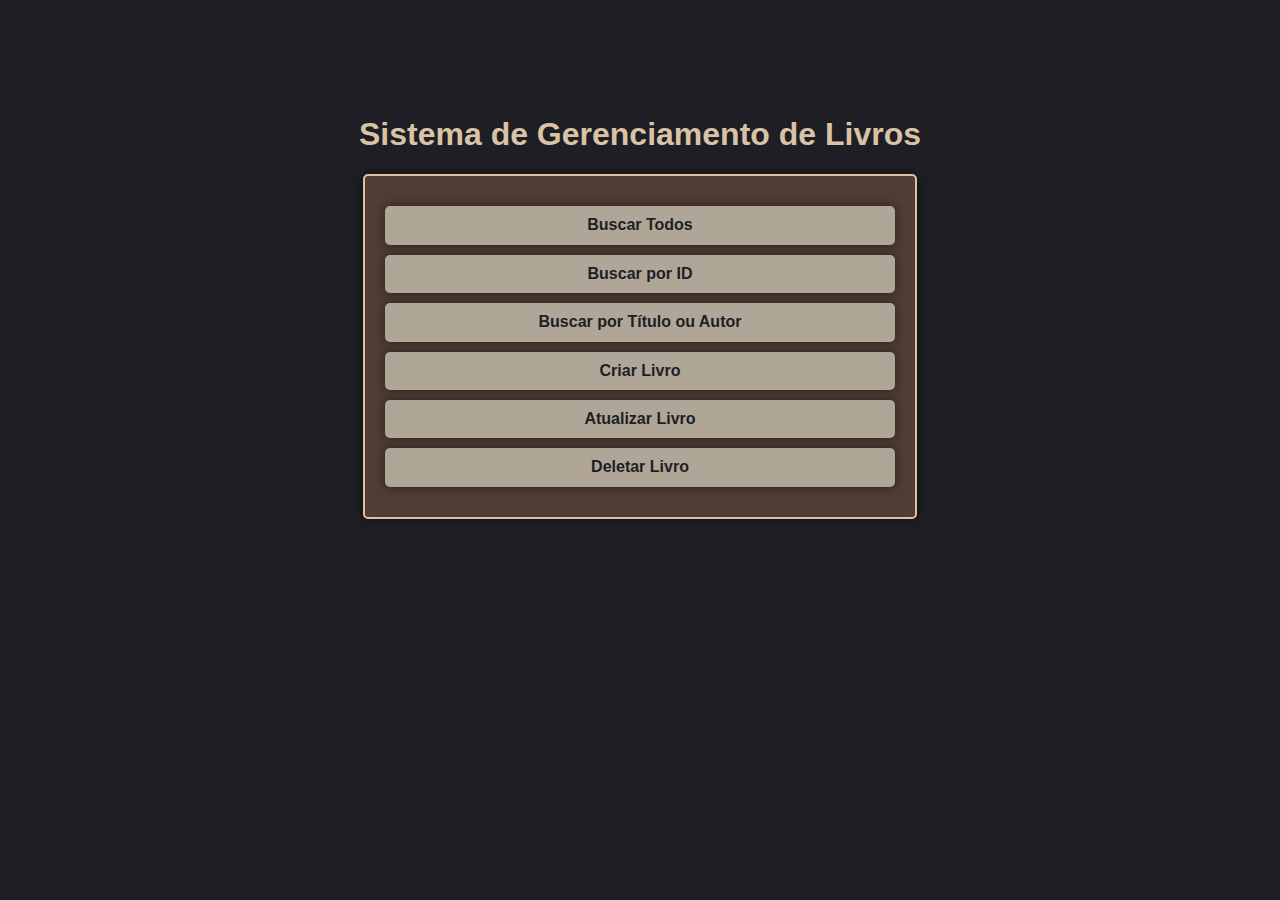
==== front-end/pages/index.html @ 5c0494e9 "front-end" ====
<!DOCTYPE html>
<html>

<head>
    <meta charset="UTF-8">
    <meta http-equiv="X-UA-Compatible" content="IE=edge">
    <meta name="viewport" content="width=device-width, initial-scale=1.0">
    <title>Sistema de Gerenciamento de Livros</title>
    <link rel="stylesheet" type="text/css" href="../styles/normalize.css">
    <link rel="stylesheet" type="text/css" href="../styles/index.css">
    <script src="../scripts/index.js"></script>
</head>

<body>
        <h1>Sistema de Gerenciamento de Livros</h1>

        <div>
            <a class="button" href="http://127.0.0.1:5500/bookmanagementsystem/pages/findAllBooks.html">Buscar Todos</a>
            <a class="button" href="http://127.0.0.1:5500/bookmanagementsystem/pages/findBookById.html">Buscar por ID</a>
            <a class="button" href="http://127.0.0.1:5500/bookmanagementsystem/pages/findBookByTitleOrAuthor.html">Buscar por Título ou Autor</a>
            <a class="button" href="http://127.0.0.1:5500/bookmanagementsystem/pages/createBook.html">Criar Livro</a>
            <a class="button" href="http://127.0.0.1:5500/bookmanagementsystem/pages/updateBook.html">Atualizar Livro</a>
            <a class="button" href="http://127.0.0.1:5500/bookmanagementsystem/pages/deleteBook.html">Deletar Livro</a>
        </div>

</body>

</html>
---- front-end/styles/index.css ----
body {
    font-family: Helvetica, Arial, sans-serif;
    background-color: #1e1e24;
    color: #d8c3a5;
    margin: 0;
    padding: 0;
    display: flex;
    flex-direction: column;
    align-items: center;
    justify-content: center;
    height: 65vh;
}

.button {
    box-shadow: 0 0 10px rgba(0, 0, 0, 0.5);
    background-color: #b0a698;
    color: #1e1e24;
    font-weight: bold;
    text-decoration: none;
    border: none;
    padding: 10px;
    border-radius: 5px;
    display: block;
    margin: 10px auto;
}

.button:hover {
    background-color: #d8c3a5;
}

.button:active {
    background-color: #b0a698;
}

h1 {
    text-align: center;
    margin-top: 50px;
}

div {
    box-shadow: 0 0 10px rgba(0, 0, 0, 0.5);
    text-align: center;
    width: 510px;
    margin: 0 auto;
    padding: 20px;
    background-color: #4f3d36;
    border: 2px solid #d8c3a5;
    border-radius: 5px;
}
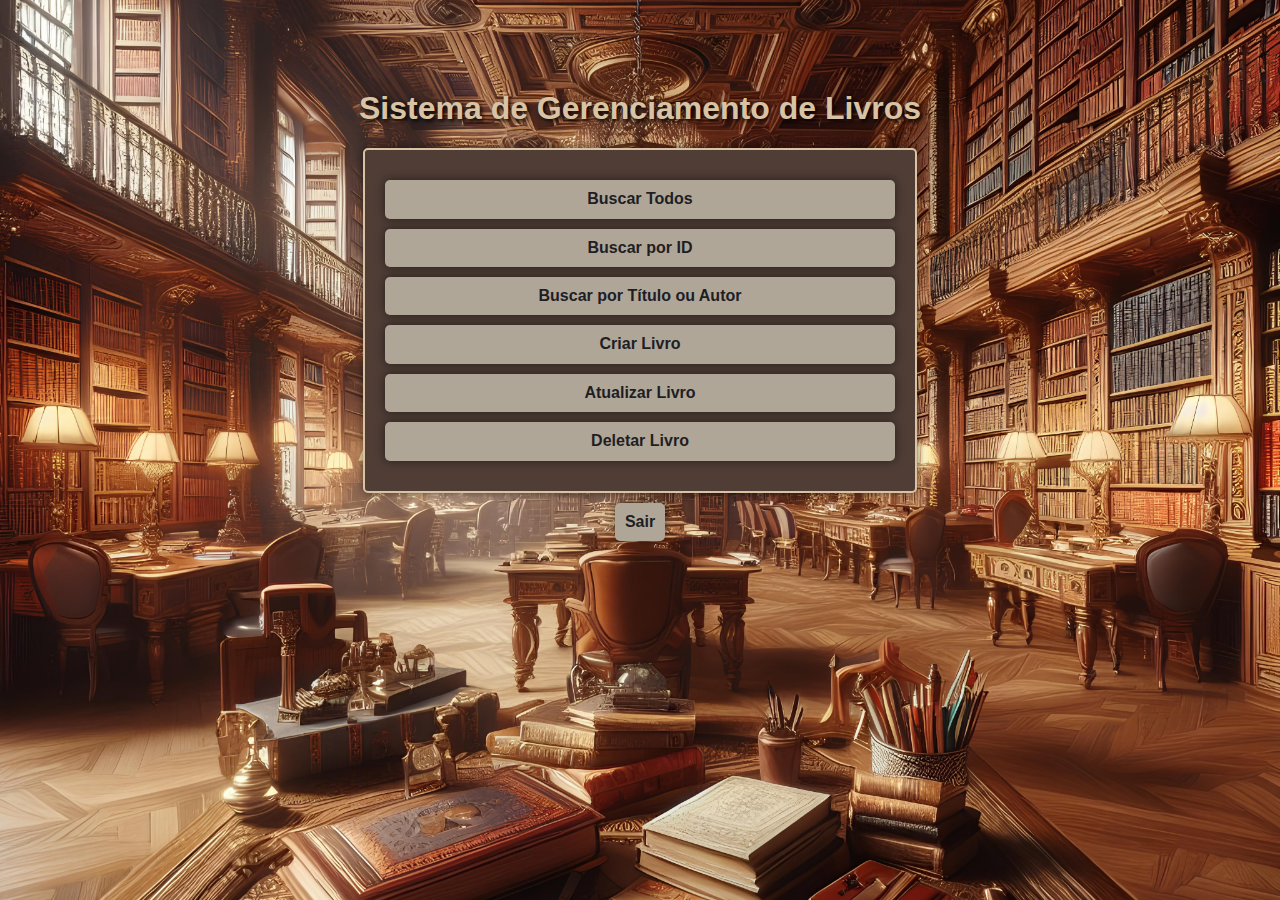
==== commit 71cab16c: "front-end, create Admin user" ====
--- a/front-end/pages/index.html
+++ b/front-end/pages/index.html
@@ -12,16 +12,18 @@
 </head>
 
 <body>
-        <h1>Sistema de Gerenciamento de Livros</h1>
+    <h1>Sistema de Gerenciamento de Livros</h1>
 
-        <div>
-            <a class="button" href="http://127.0.0.1:5500/bookmanagementsystem/pages/findAllBooks.html">Buscar Todos</a>
-            <a class="button" href="http://127.0.0.1:5500/bookmanagementsystem/pages/findBookById.html">Buscar por ID</a>
-            <a class="button" href="http://127.0.0.1:5500/bookmanagementsystem/pages/findBookByTitleOrAuthor.html">Buscar por Título ou Autor</a>
-            <a class="button" href="http://127.0.0.1:5500/bookmanagementsystem/pages/createBook.html">Criar Livro</a>
-            <a class="button" href="http://127.0.0.1:5500/bookmanagementsystem/pages/updateBook.html">Atualizar Livro</a>
-            <a class="button" href="http://127.0.0.1:5500/bookmanagementsystem/pages/deleteBook.html">Deletar Livro</a>
-        </div>
+    <div>
+        <a class="button" href="http://127.0.0.1:5500/bookmanagementsystem/pages/findAllBooks.html">Buscar Todos</a>
+        <a class="button" href="http://127.0.0.1:5500/bookmanagementsystem/pages/findBookById.html">Buscar por ID</a>
+        <a class="button" href="http://127.0.0.1:5500/bookmanagementsystem/pages/findBookByTitleOrAuthor.html">Buscar por Título ou Autor</a>
+        <a class="button" href="http://127.0.0.1:5500/bookmanagementsystem/pages/createBook.html">Criar Livro</a>
+        <a class="button" href="http://127.0.0.1:5500/bookmanagementsystem/pages/updateBook.html">Atualizar Livro</a>
+        <a class="button" href="http://127.0.0.1:5500/bookmanagementsystem/pages/deleteBook.html">Deletar Livro</a>
+    </div>
+
+    <button class="button" onclick="logout()">Sair</button>
 
 </body>
 
--- a/front-end/styles/index.css
+++ b/front-end/styles/index.css
@@ -1,5 +1,8 @@
 body {
     font-family: Helvetica, Arial, sans-serif;
+    background: url(../images/index2.jpg) no-repeat;
+    background-position: center;
+    background-size: cover;
     background-color: #1e1e24;
     color: #d8c3a5;
     margin: 0;
@@ -7,8 +10,8 @@
     display: flex;
     flex-direction: column;
     align-items: center;
-    justify-content: center;
-    height: 65vh;
+    justify-content: flex-start;
+    height: 100vh;
 }
 
 .button {
@@ -22,6 +25,7 @@
     border-radius: 5px;
     display: block;
     margin: 10px auto;
+    cursor: pointer;
 }
 
 .button:hover {
@@ -34,7 +38,8 @@
 
 h1 {
     text-align: center;
-    margin-top: 50px;
+    margin-top: 90px;
+    text-shadow: 2px 2px 4px black;
 }
 
 div {
@@ -46,4 +51,8 @@
     background-color: #4f3d36;
     border: 2px solid #d8c3a5;
     border-radius: 5px;
+}
+
+#messagesBook {
+    text-shadow: 2px 2px 4px black;
 }